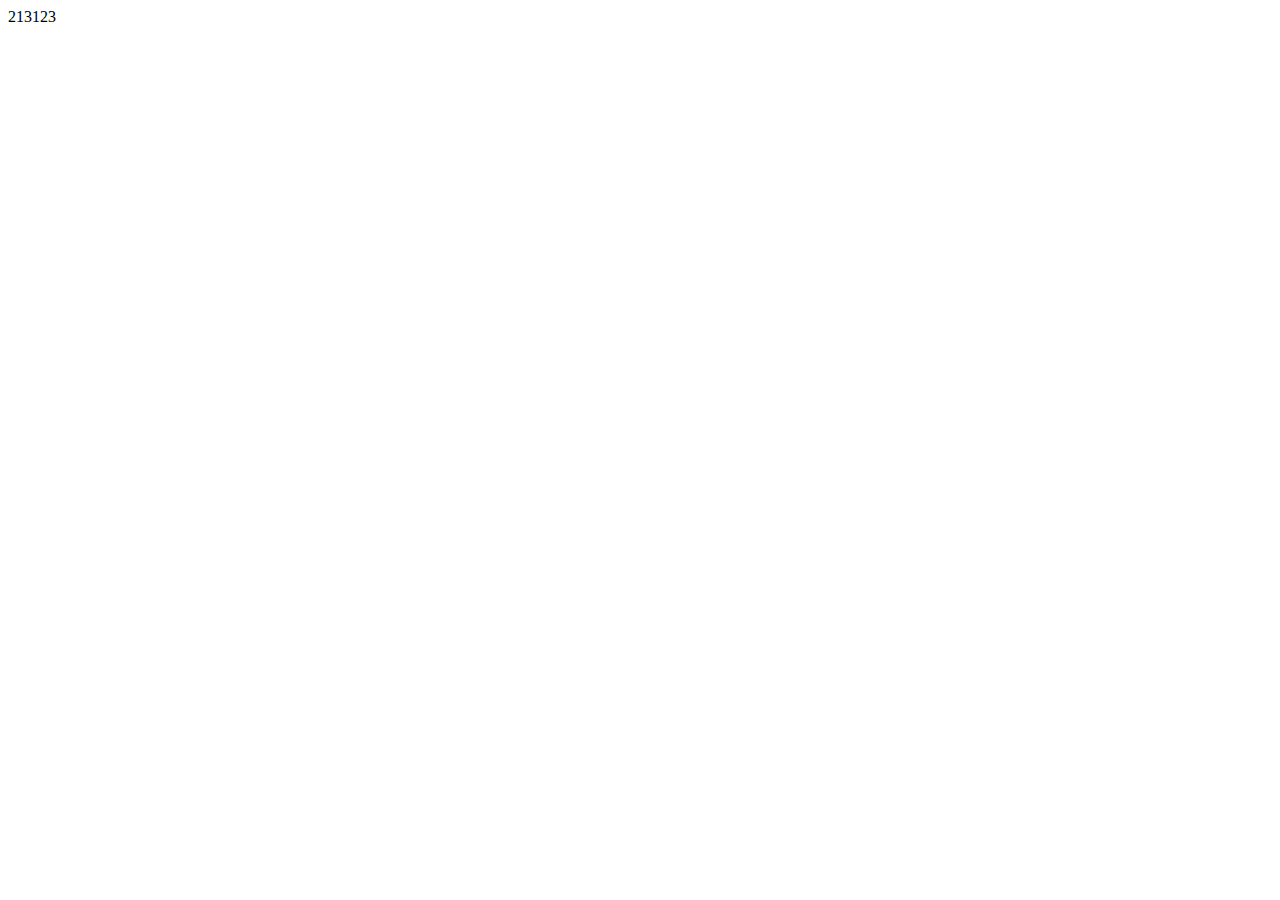
==== Index.html @ 41fd89e5 "Create Index.html" ====
<!DOCTYPE html>
<html lang="en">
<head>
    <meta charset="UTF-8">
    <meta http-equiv="X-UA-Compatible" content="IE=edge">
    <meta name="viewport" content="width=\, initial-scale=1.0">
    <title>Document</title>
</head>
<body>
    213123
</body>
</html>
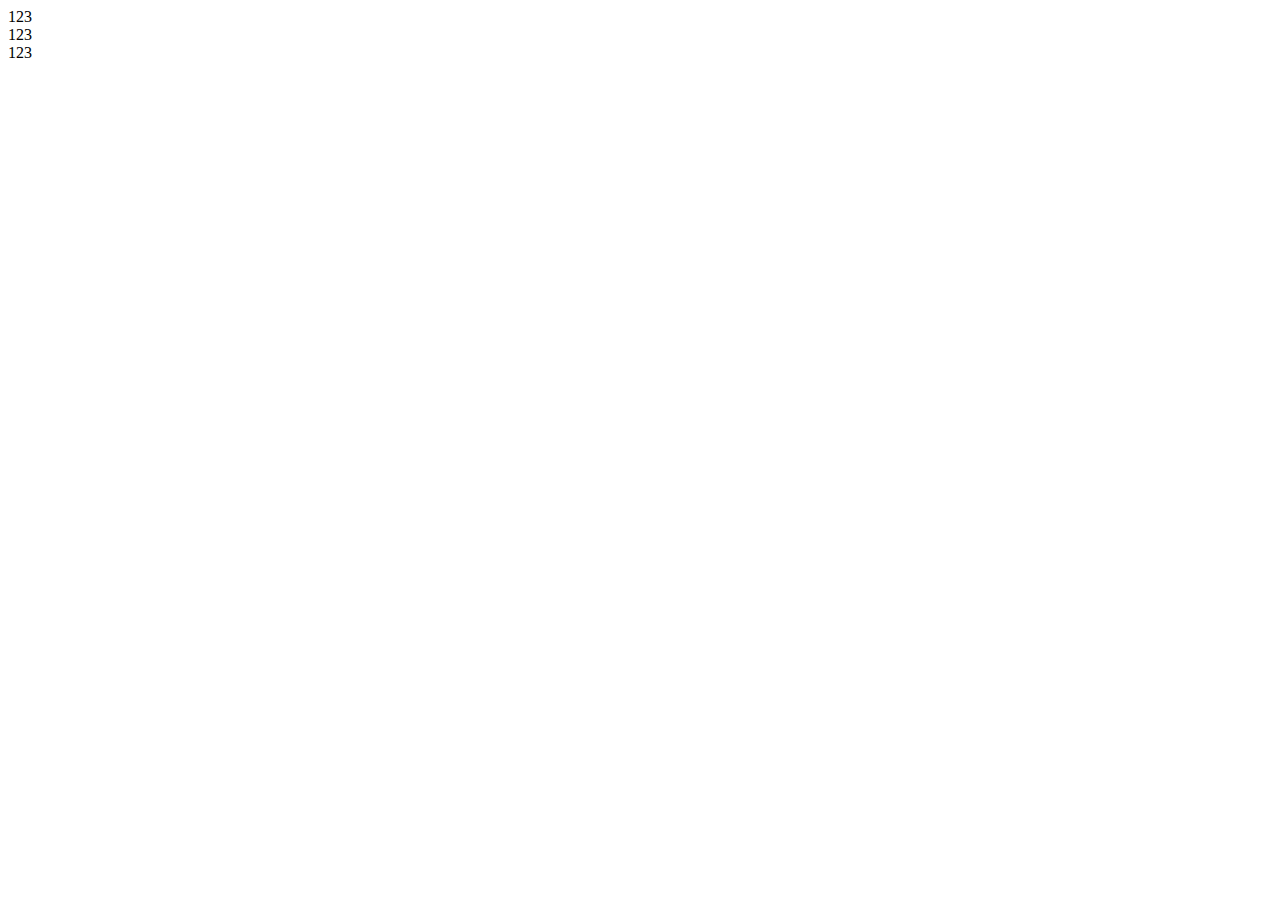
==== commit f402cda6: "Update Index.html" ====
--- a/Index.html
+++ b/Index.html
@@ -7,6 +7,8 @@
     <title>Document</title>
 </head>
 <body>
-    213123
+    <LI>123</LI>
+    <LI>123</LI>
+    <LI>123</LI>
 </body>
 </html>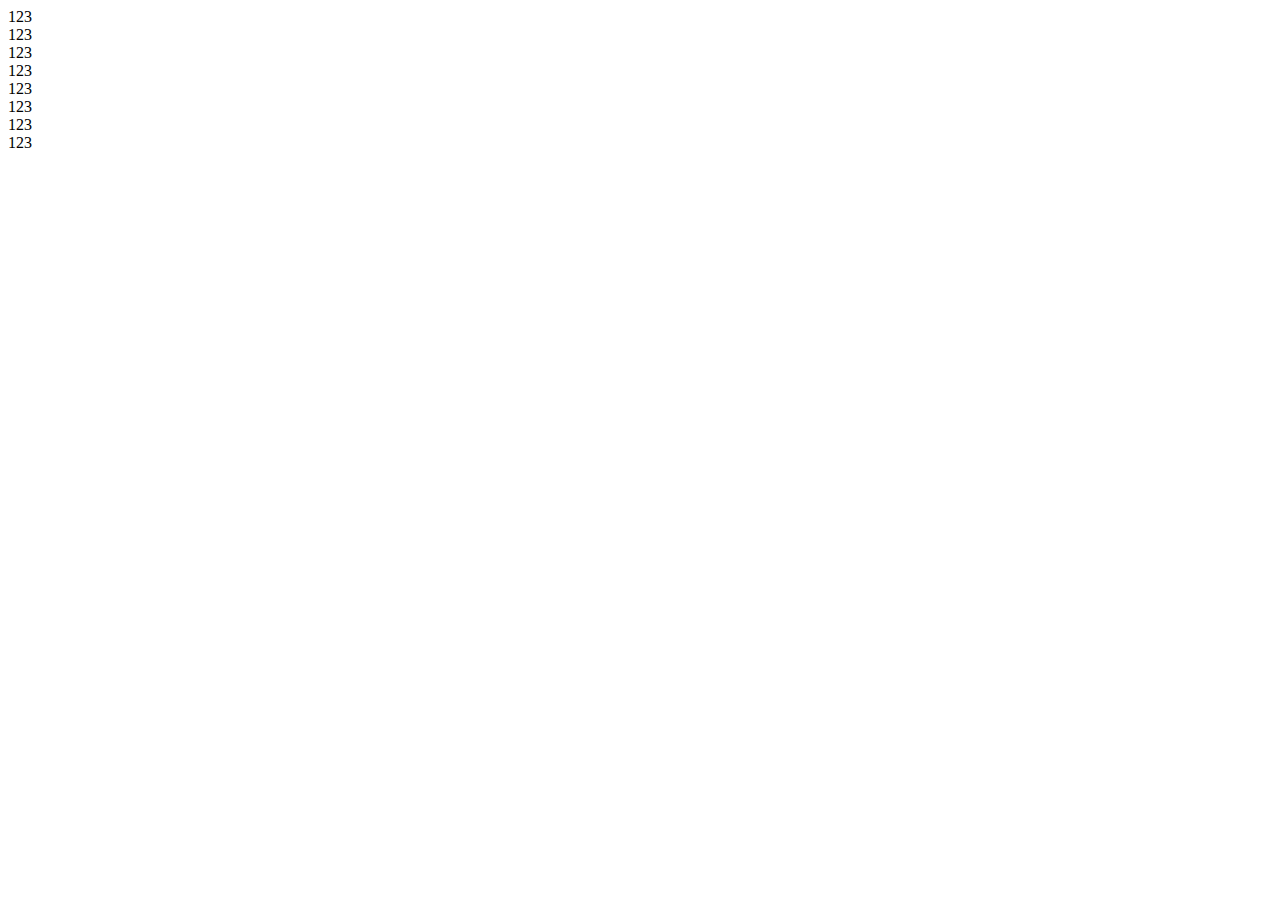
==== commit cb525d32: "Update Index.html" ====
--- a/Index.html
+++ b/Index.html
@@ -8,7 +8,9 @@
 </head>
 <body>
     <LI>123</LI>
-    <LI>123</LI>
+    <LI>123</LI> <LI>123</LI>
+    <LI>123</LI> <LI>123</LI>
+    <LI>123</LI> <LI>123</LI>
     <LI>123</LI>
 </body>
 </html>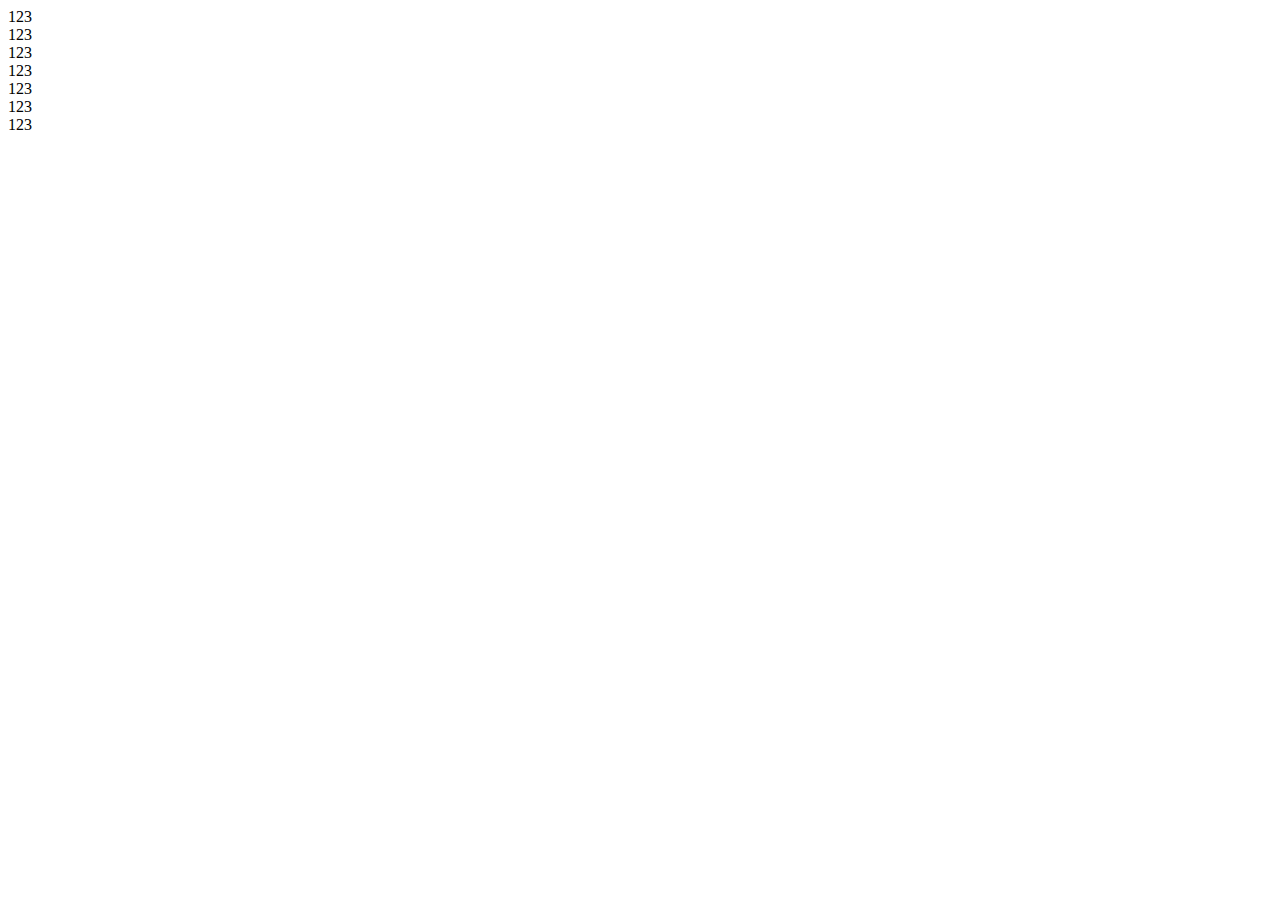
==== commit 40660263: "test" ====
--- a/Index.html
+++ b/Index.html
@@ -11,6 +11,5 @@
     <LI>123</LI> <LI>123</LI>
     <LI>123</LI> <LI>123</LI>
     <LI>123</LI> <LI>123</LI>
-    <LI>123</LI>
 </body>
 </html>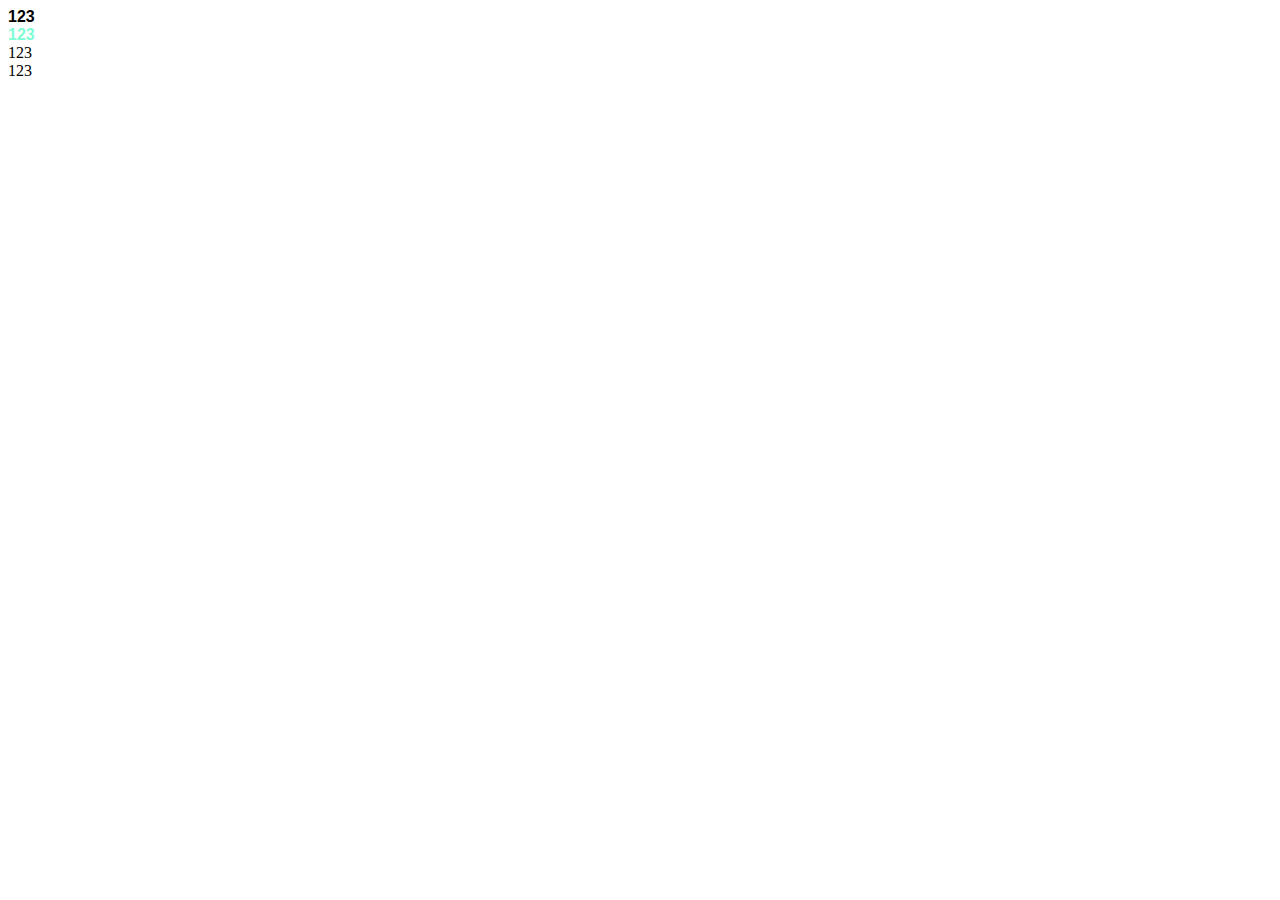
==== commit bfeebfdb: "yes" ====
--- a/Index.html
+++ b/Index.html
@@ -4,12 +4,13 @@
     <meta charset="UTF-8">
     <meta http-equiv="X-UA-Compatible" content="IE=edge">
     <meta name="viewport" content="width=\, initial-scale=1.0">
+    <link rel="stylesheet" href="assets\main.css">
     <title>Document</title>
 </head>
 <body>
-    <LI>123</LI>
-    <LI>123</LI> <LI>123</LI>
-    <LI>123</LI> <LI>123</LI>
-    <LI>123</LI> <LI>123</LI>
+    <LI class="treb">123</LI>
+    <LI class="blue treb">123</LI>
+    <LI>123</LI> 
+    <LI>123</LI> 
 </body>
 </html>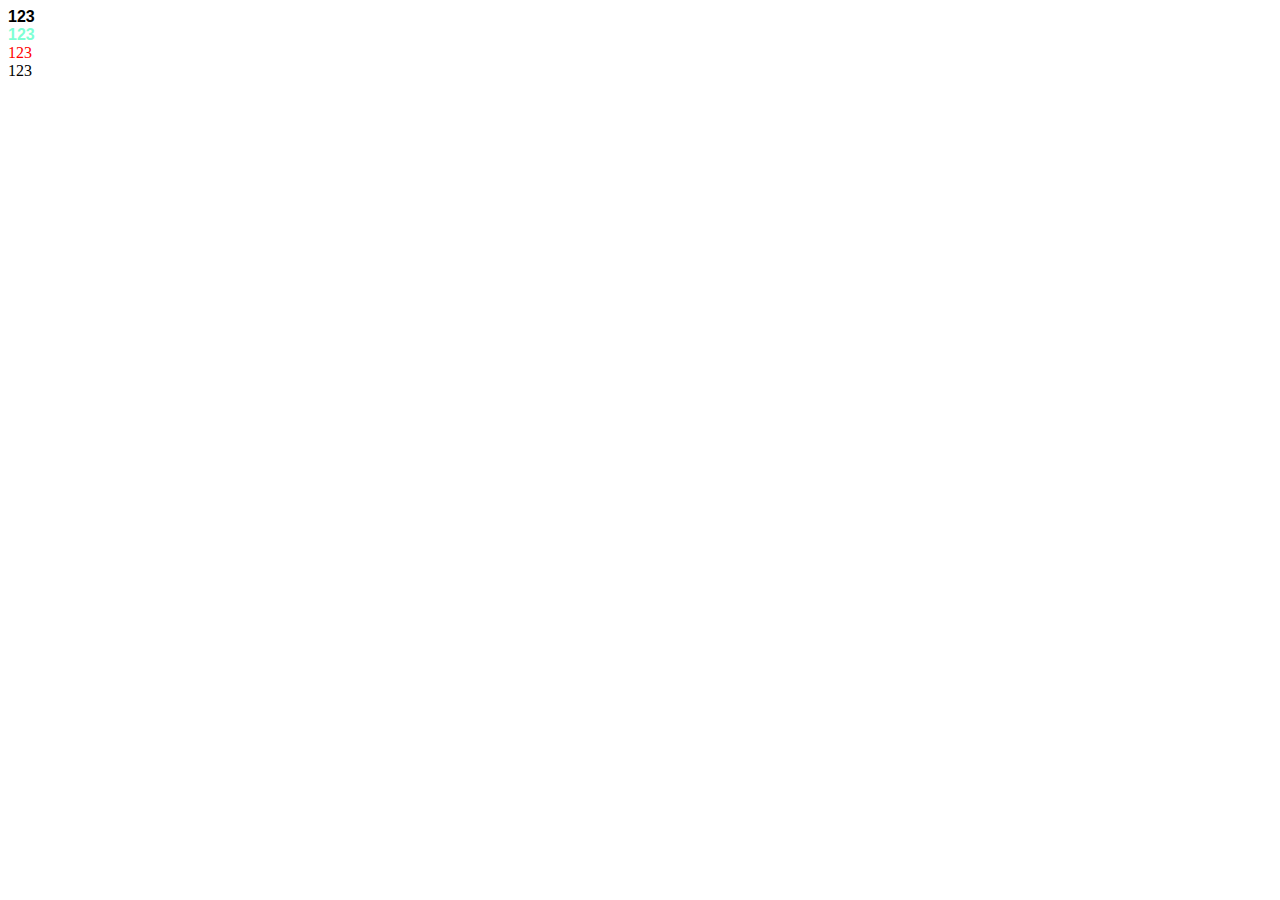
==== commit a4dd0dc1: "nustu ce sa scriu" ====
--- a/Index.html
+++ b/Index.html
@@ -10,7 +10,7 @@
 <body>
     <LI class="treb">123</LI>
     <LI class="blue treb">123</LI>
-    <LI>123</LI> 
+    <LI class="blue red">123</LI> 
     <LI>123</LI> 
 </body>
 </html>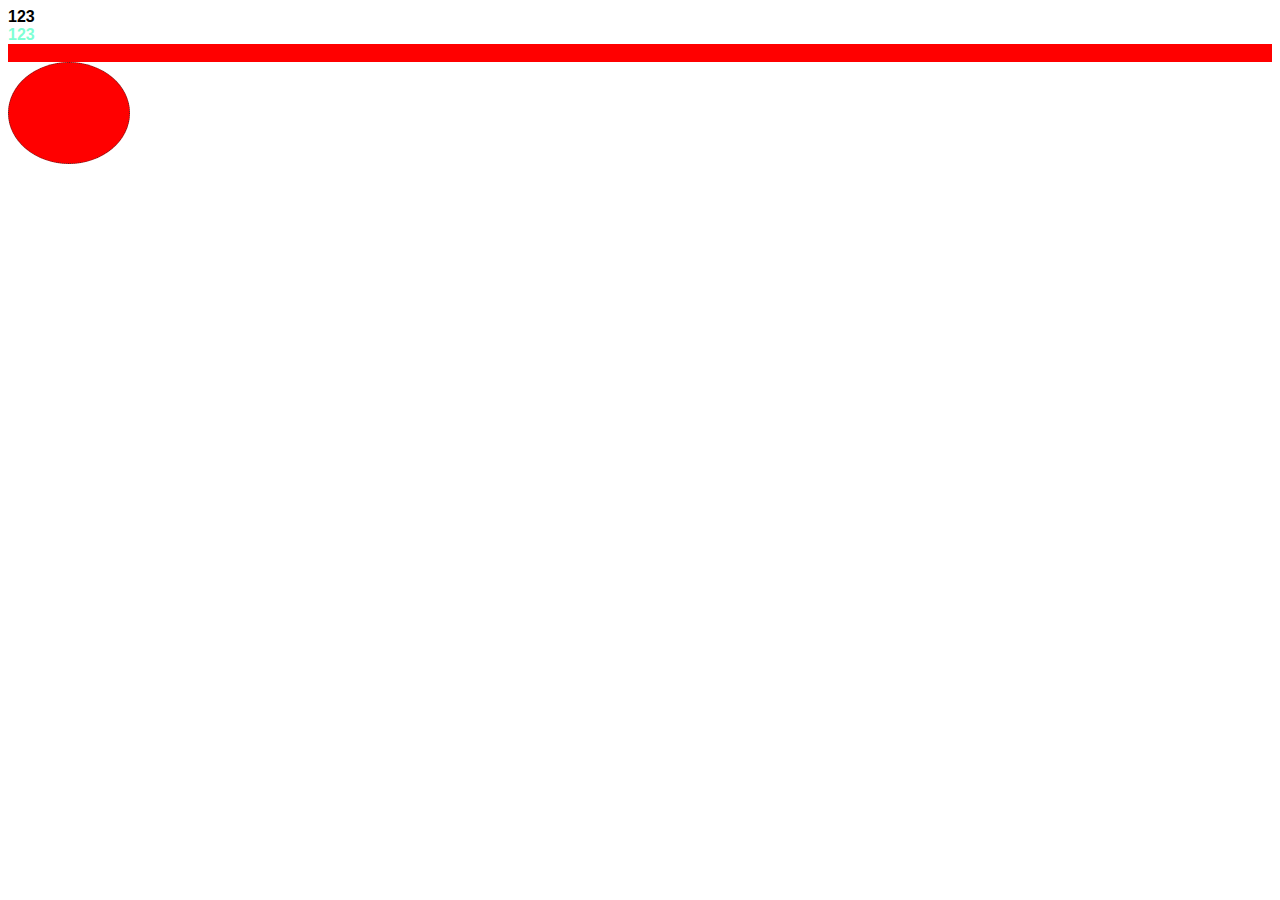
==== commit c274464c: "lsd" ====
--- a/Index.html
+++ b/Index.html
@@ -8,9 +8,9 @@
     <title>Document</title>
 </head>
 <body>
-    <LI class="treb">123</LI>
-    <LI class="blue treb">123</LI>
-    <LI class="blue red">123</LI> 
-    <LI>123</LI> 
+    <LI  class="treb">123</LI>
+    <LI  class="blue treb">123</LI>
+    <LI  class="blue red">123</LI> 
+    <div class="circle red"></div>
 </body>
 </html>